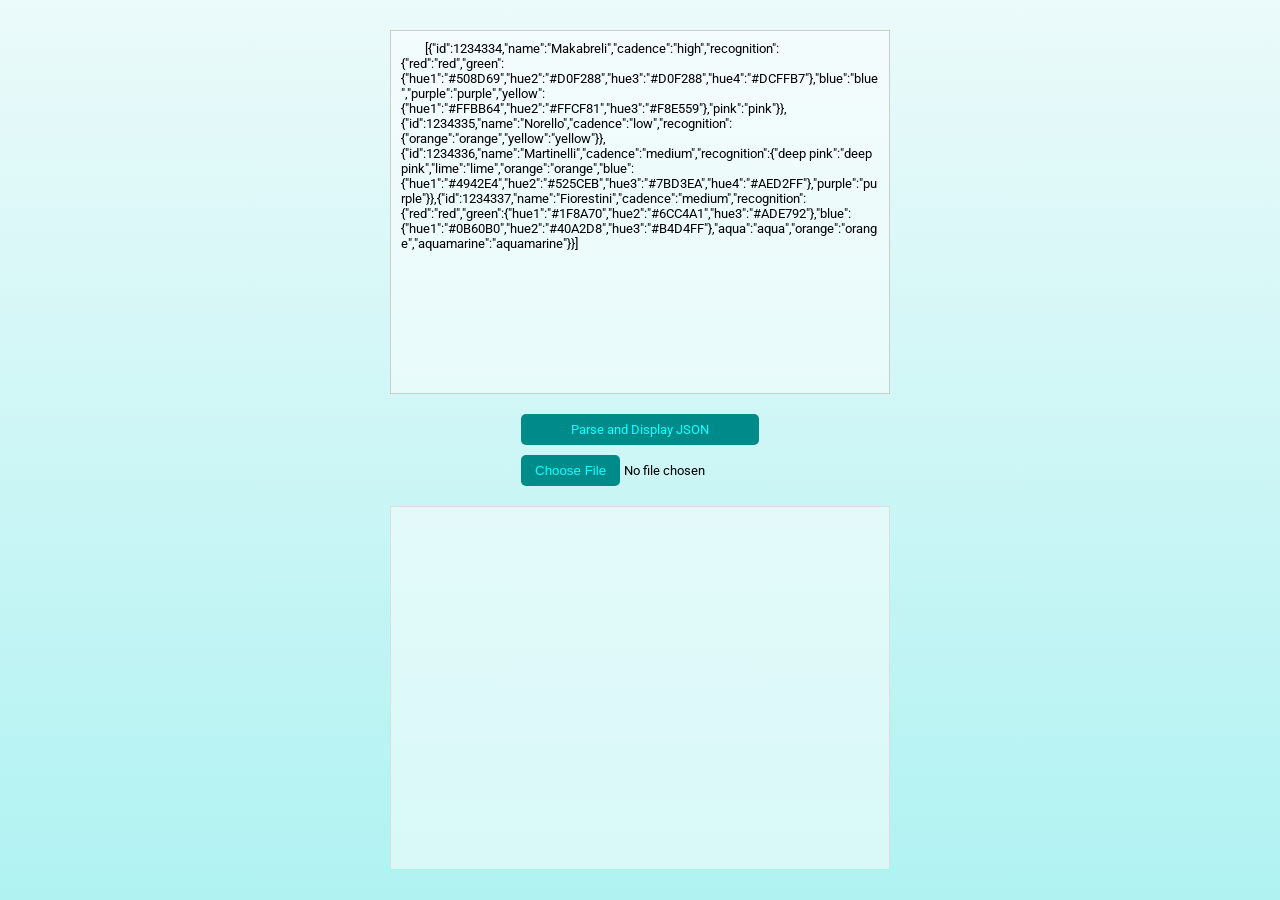
==== index.html @ 87b6f57c "Add files via upload" ====
<!DOCTYPE html>
<html lang="en">
<head>
    <meta charset="UTF-8">
    <meta name="viewport" content="width=device-width, initial-scale=1.0">
    <link rel="stylesheet" href="./style.css">
    <title>JSON Parser App</title>
</head>
<body>
    <textarea id="jsonInput" cols="30" rows="10">
        [{"id":1234334,"name":"Makabreli","cadence":"high","recognition":{"red":"red","green":{"hue1":"#508D69","hue2":"#D0F288","hue3":"#D0F288","hue4":"#DCFFB7"},"blue":"blue","purple":"purple","yellow":{"hue1":"#FFBB64","hue2":"#FFCF81","hue3":"#F8E559"},"pink":"pink"}},{"id":1234335,"name":"Norello","cadence":"low","recognition":{"orange":"orange","yellow":"yellow"}},{"id":1234336,"name":"Martinelli","cadence":"medium","recognition":{"deep pink":"deep pink","lime":"lime","orange":"orange","blue":{"hue1":"#4942E4","hue2":"#525CEB","hue3":"#7BD3EA","hue4":"#AED2FF"},"purple":"purple"}},{"id":1234337,"name":"Fiorestini","cadence":"medium","recognition":{"red":"red","green":{"hue1":"#1F8A70","hue2":"#6CC4A1","hue3":"#ADE792"},"blue":{"hue1":"#0B60B0","hue2":"#40A2D8","hue3":"#B4D4FF"},"aqua":"aqua","orange":"orange","aquamarine":"aquamarine"}}]    </textarea>
    <div class="buttons">
        <button onclick="parseAndDisplayJson()">Parse and Display JSON</button>
        <input type="file" id="fileInput" accept=".json, .txt, ">
    </div>
    <div id="jsonViewer"></div>


    <script src="./script.js"></script>
</body>
</html>
---- style.css ----
@import url('https://fonts.googleapis.com/css2?family=Poppins:ital,wght@0,100;0,200;0,300;0,400;0,600;0,700;0,800;1,100;1,200;1,300&family=Roboto:ital,wght@0,300;0,400;0,500;0,700;0,900;1,400;1,500;1,700&display=swap');

* {
    margin: 0;
    padding: 0;
    box-sizing: border-box;
    outline: none;
    font-family: 'Roboto', sans-serif;
}

body {
    display: flex;
    align-items: center;
    justify-content: center;
    gap: 20px;
    height: 100vh;
    background: linear-gradient(rgb(235, 250, 250), rgb(176, 242, 242));
    background-position: center;
}

textarea {
    width: 500px;
    height: 400px;
    padding: 10px;
    border: 1px solid #ccc;
    resize: none;
    overflow: scroll;
    background: rgba(255, 255, 255, 0.5);
}

.buttons {
    display: flex;
    flex-direction: column;
    gap: 10px;
}

button,
input[type=file]::file-selector-button {
    background: darkcyan;
    color: #1ff;
    border: none;
    padding: 8px 14px;
    cursor: pointer;
    border-radius: 5px;
    transition: background-color 1.3s ease;
}

button:hover,
input[type=file]::file-selector-button:hover {
    background: lime;
    color: rgb(2, 109, 109);
    font-weight: 800;
}

#jsonViewer {
    width: 500px;
    height: 400px;
    line-height: 1.5;
    background: rgba(255, 255, 255, 0.5);
    border: 1px solid #ddd;
    padding: 10px;
    overflow: scroll;
    font-size: 14px;
}

.collapsible {
    cursor: pointer;
    position: relative;
    padding-left: 20px;
}

.collapsible::before {
    content: '▶';
    color: #555;
    display: inline-block;
    position: absolute;
    left: 0;
    top: 0;
    font-size: 14px;
    line-height: 1;
    padding-right: 5px;
}

.collapsible.collapsed::before {
    content: '▼';
}

.hidden {
    display: none;
}

.key {
    color: rgb(2, 109, 109);
    font-weight: bold;
}

.string {
    color: rgb(2, 188, 188);
}

.number {
    color: deeppink;
}

.object {
    margin-left: 15px;
}

.array {
    margin-left: 15px;
}

.unknown {
    color: #555;
}

@media screen and (max-width: 1350px) {
    body {
        flex-direction: column;
        padding: 30px;
    }

}
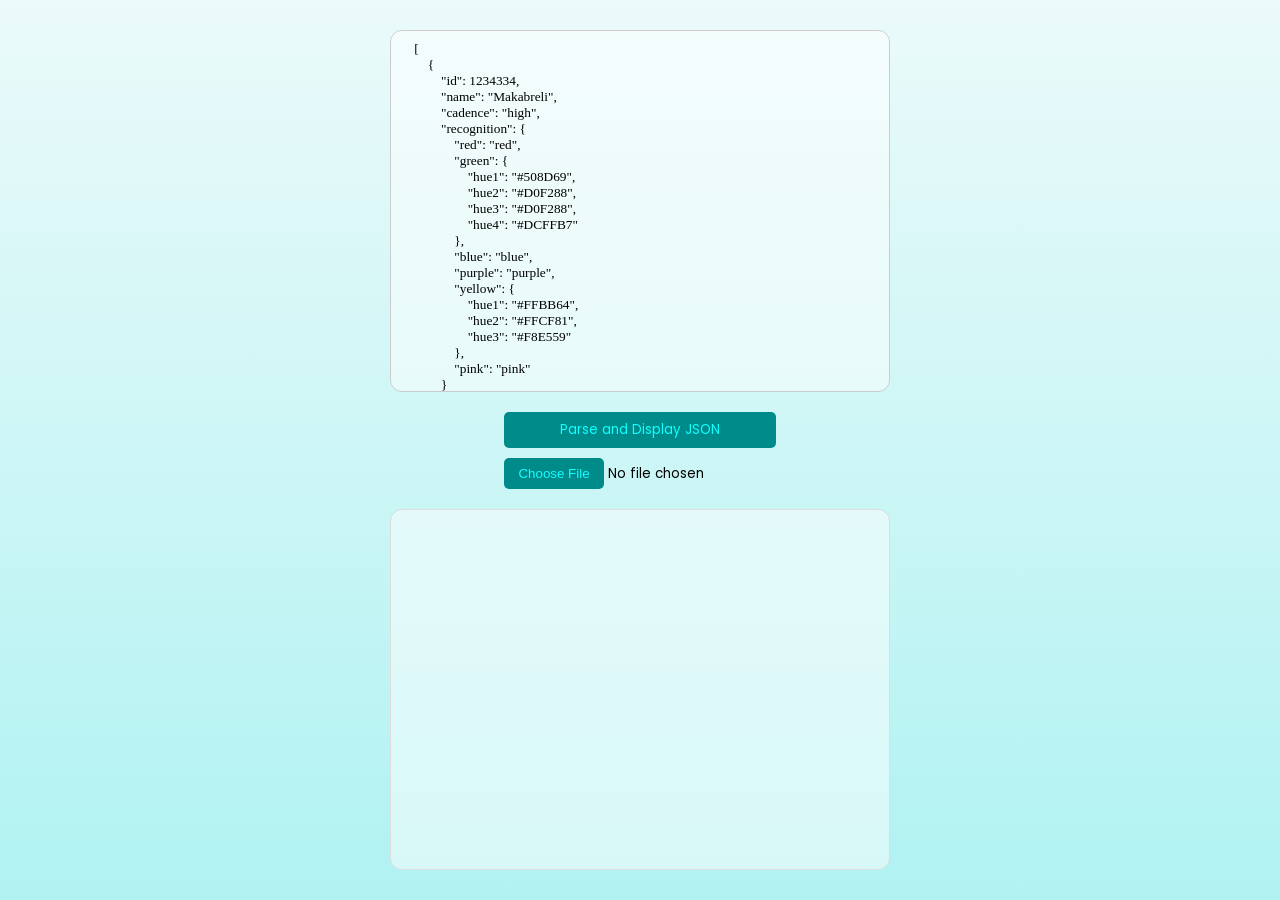
==== commit 398653ed: "Added modifications and README file to codebase" ====
--- a/index.html
+++ b/index.html
@@ -1,4 +1,4 @@
-<!DOCTYPE html>
+    <!DOCTYPE html>
 <html lang="en">
 <head>
     <meta charset="UTF-8">
@@ -8,7 +8,78 @@
 </head>
 <body>
     <textarea id="jsonInput" cols="30" rows="10">
-        [{"id":1234334,"name":"Makabreli","cadence":"high","recognition":{"red":"red","green":{"hue1":"#508D69","hue2":"#D0F288","hue3":"#D0F288","hue4":"#DCFFB7"},"blue":"blue","purple":"purple","yellow":{"hue1":"#FFBB64","hue2":"#FFCF81","hue3":"#F8E559"},"pink":"pink"}},{"id":1234335,"name":"Norello","cadence":"low","recognition":{"orange":"orange","yellow":"yellow"}},{"id":1234336,"name":"Martinelli","cadence":"medium","recognition":{"deep pink":"deep pink","lime":"lime","orange":"orange","blue":{"hue1":"#4942E4","hue2":"#525CEB","hue3":"#7BD3EA","hue4":"#AED2FF"},"purple":"purple"}},{"id":1234337,"name":"Fiorestini","cadence":"medium","recognition":{"red":"red","green":{"hue1":"#1F8A70","hue2":"#6CC4A1","hue3":"#ADE792"},"blue":{"hue1":"#0B60B0","hue2":"#40A2D8","hue3":"#B4D4FF"},"aqua":"aqua","orange":"orange","aquamarine":"aquamarine"}}]    </textarea>
+    [
+        {
+            "id": 1234334,
+            "name": "Makabreli",
+            "cadence": "high",
+            "recognition": {
+                "red": "red",
+                "green": {
+                    "hue1": "#508D69",
+                    "hue2": "#D0F288",
+                    "hue3": "#D0F288",
+                    "hue4": "#DCFFB7"
+                },
+                "blue": "blue",
+                "purple": "purple",
+                "yellow": {
+                    "hue1": "#FFBB64",
+                    "hue2": "#FFCF81",
+                    "hue3": "#F8E559"
+                },
+                "pink": "pink"
+            }
+        },
+        {
+            "id": 1234335,
+            "name": "Norello",
+            "cadence": "low",
+            "recognition": {
+                "orange": "orange",
+                "yellow": "yellow"
+            }
+        },
+        {
+            "id": 1234336,
+            "name": "Martinelli",
+            "cadence": "medium",
+            "recognition": {
+                "deep pink": "deep pink",
+                "lime": "lime",
+                "orange": "orange",
+                "blue": {
+                    "hue1": "#4942E4",
+                    "hue2": "#525CEB",
+                    "hue3": "#7BD3EA",
+                    "hue4": "#AED2FF"
+                },
+                "purple": "purple"
+            }
+        },
+        {
+            "id": 1234337,
+            "name": "Fiorestini",
+            "cadence": "medium",
+            "recognition": {
+                "red": "red",
+                "green": {
+                    "hue1": "#1F8A70",
+                    "hue2": "#6CC4A1",
+                    "hue3": "#ADE792"
+                },
+                "blue": {
+                    "hue1": "#0B60B0",
+                    "hue2": "#40A2D8",
+                    "hue3": "#B4D4FF"
+                },
+                "aqua": "aqua",
+                "orange": "orange",
+                "aquamarine": "aquamarine"
+            }
+        }
+    ]
+    </textarea>
     <div class="buttons">
         <button onclick="parseAndDisplayJson()">Parse and Display JSON</button>
         <input type="file" id="fileInput" accept=".json, .txt, ">
--- a/style.css
+++ b/style.css
@@ -1,123 +1,126 @@
-@import url('https://fonts.googleapis.com/css2?family=Poppins:ital,wght@0,100;0,200;0,300;0,400;0,600;0,700;0,800;1,100;1,200;1,300&family=Roboto:ital,wght@0,300;0,400;0,500;0,700;0,900;1,400;1,500;1,700&display=swap');
+@import url("https://fonts.googleapis.com/css2?family=Poppins:ital,wght@0,100;0,200;0,300;0,400;0,600;0,700;0,800;1,100;1,200;1,300&family=Ubuntu+Sans+Mono:ital,wght@0,400..700;1,400..700&display=swap");
 
 * {
-    margin: 0;
-    padding: 0;
-    box-sizing: border-box;
-    outline: none;
-    font-family: 'Roboto', sans-serif;
+  margin: 0;
+  padding: 0;
+  box-sizing: border-box;
+  outline: none;
+  font-family: "Poppins";
 }
 
 body {
-    display: flex;
-    align-items: center;
-    justify-content: center;
-    gap: 20px;
-    height: 100vh;
-    background: linear-gradient(rgb(235, 250, 250), rgb(176, 242, 242));
-    background-position: center;
+  display: flex;
+  align-items: center;
+  justify-content: center;
+  gap: 20px;
+  height: 100vh;
+  background: linear-gradient(rgb(235, 250, 250), rgb(176, 242, 242));
+  background-position: center;
 }
 
 textarea {
-    width: 500px;
-    height: 400px;
-    padding: 10px;
-    border: 1px solid #ccc;
-    resize: none;
-    overflow: scroll;
-    background: rgba(255, 255, 255, 0.5);
+  width: 500px;
+  height: 400px;
+  padding: 10px;
+  border: 1px solid #ccc;
+  resize: none;
+  overflow: scroll;
+  background: rgba(255, 255, 255, 0.5);
+  font-family: "Ubuntu Sans Mono";
+  border-radius: 12px;
 }
 
 .buttons {
-    display: flex;
-    flex-direction: column;
-    gap: 10px;
+  display: flex;
+  flex-direction: column;
+  gap: 10px;
 }
 
 button,
-input[type=file]::file-selector-button {
-    background: darkcyan;
-    color: #1ff;
-    border: none;
-    padding: 8px 14px;
-    cursor: pointer;
-    border-radius: 5px;
-    transition: background-color 1.3s ease;
+input[type="file"]::file-selector-button {
+  min-width: 100px;
+  background: darkcyan;
+  color: #1ff;
+  border: none;
+  padding: 8px 14px;
+  cursor: pointer;
+  border-radius: 5px;
+  transition: all 0.3s ease;
 }
 
 button:hover,
-input[type=file]::file-selector-button:hover {
-    background: lime;
-    color: rgb(2, 109, 109);
-    font-weight: 800;
+input[type="file"]::file-selector-button:hover {
+  background: lime;
+  color: rgb(2, 109, 109);
+  font-weight: 800;
 }
 
 #jsonViewer {
-    width: 500px;
-    height: 400px;
-    line-height: 1.5;
-    background: rgba(255, 255, 255, 0.5);
-    border: 1px solid #ddd;
-    padding: 10px;
-    overflow: scroll;
-    font-size: 14px;
+  width: 500px;
+  height: 400px;
+  line-height: 1.5;
+  background: rgba(255, 255, 255, 0.5);
+  border: 1px solid #ddd;
+  padding: 10px;
+  overflow: scroll;
+  font-size: 14px;
+  border-radius: 12px;
 }
 
 .collapsible {
-    cursor: pointer;
-    position: relative;
-    padding-left: 20px;
+  cursor: pointer;
+  position: relative;
+  padding-left: 20px;
 }
 
 .collapsible::before {
-    content: '▶';
-    color: #555;
-    display: inline-block;
-    position: absolute;
-    left: 0;
-    top: 0;
-    font-size: 14px;
-    line-height: 1;
-    padding-right: 5px;
+  content: "▶";
+  color: #555;
+  display: inline-block;
+  position: absolute;
+  left: 0;
+  top: 0;
+  font-size: 14px;
+  line-height: 1;
+  padding-right: 5px;
 }
 
 .collapsible.collapsed::before {
-    content: '▼';
+  content: "▼";
 }
 
 .hidden {
-    display: none;
+  display: none;
 }
 
 .key {
-    color: rgb(2, 109, 109);
-    font-weight: bold;
+  color: rgb(2, 109, 109);
+  font-weight: bold;
 }
 
 .string {
-    color: rgb(2, 188, 188);
+  color: rgb(2, 188, 188);
 }
 
 .number {
-    color: deeppink;
+  color: deeppink;
 }
 
 .object {
-    margin-left: 15px;
+  margin-left: 15px;
 }
 
 .array {
-    margin-left: 15px;
+  margin-left: 15px;
 }
 
 .unknown {
-    color: #555;
+  color: #555;
 }
 
 @media screen and (max-width: 1350px) {
-    body {
-        flex-direction: column;
-        padding: 30px;
-    }
-
-}+  body {
+    flex-direction: column;
+    padding: 30px;
+  }
+}
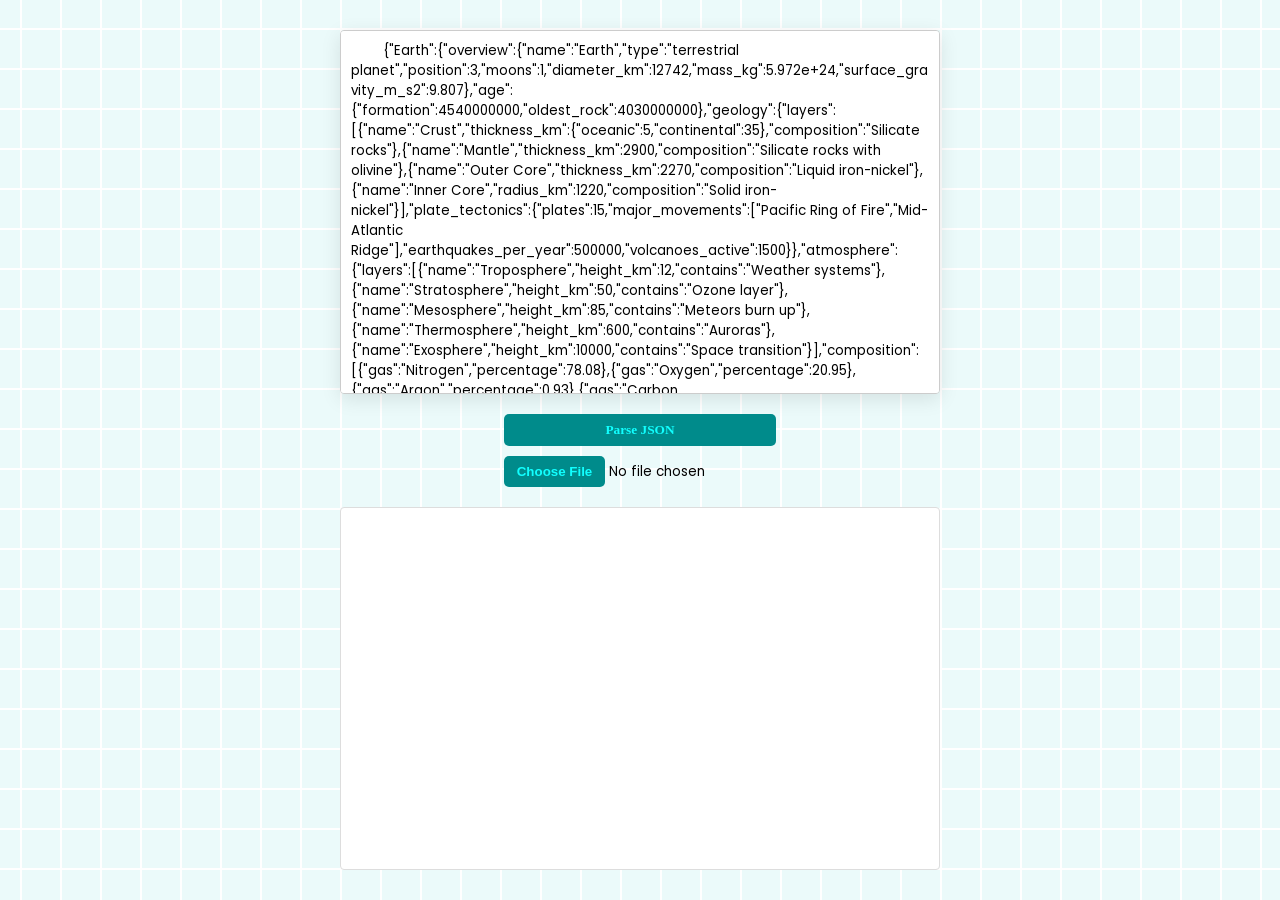
==== commit 78bcf06b: "Modified and updated code, stylesheet, and instructions." ====
--- a/index.html
+++ b/index.html
@@ -8,80 +8,10 @@
 </head>
 <body>
     <textarea id="jsonInput" cols="30" rows="10">
-    [
-        {
-            "id": 1234334,
-            "name": "Makabreli",
-            "cadence": "high",
-            "recognition": {
-                "red": "red",
-                "green": {
-                    "hue1": "#508D69",
-                    "hue2": "#D0F288",
-                    "hue3": "#D0F288",
-                    "hue4": "#DCFFB7"
-                },
-                "blue": "blue",
-                "purple": "purple",
-                "yellow": {
-                    "hue1": "#FFBB64",
-                    "hue2": "#FFCF81",
-                    "hue3": "#F8E559"
-                },
-                "pink": "pink"
-            }
-        },
-        {
-            "id": 1234335,
-            "name": "Norello",
-            "cadence": "low",
-            "recognition": {
-                "orange": "orange",
-                "yellow": "yellow"
-            }
-        },
-        {
-            "id": 1234336,
-            "name": "Martinelli",
-            "cadence": "medium",
-            "recognition": {
-                "deep pink": "deep pink",
-                "lime": "lime",
-                "orange": "orange",
-                "blue": {
-                    "hue1": "#4942E4",
-                    "hue2": "#525CEB",
-                    "hue3": "#7BD3EA",
-                    "hue4": "#AED2FF"
-                },
-                "purple": "purple"
-            }
-        },
-        {
-            "id": 1234337,
-            "name": "Fiorestini",
-            "cadence": "medium",
-            "recognition": {
-                "red": "red",
-                "green": {
-                    "hue1": "#1F8A70",
-                    "hue2": "#6CC4A1",
-                    "hue3": "#ADE792"
-                },
-                "blue": {
-                    "hue1": "#0B60B0",
-                    "hue2": "#40A2D8",
-                    "hue3": "#B4D4FF"
-                },
-                "aqua": "aqua",
-                "orange": "orange",
-                "aquamarine": "aquamarine"
-            }
-        }
-    ]
+        {"Earth":{"overview":{"name":"Earth","type":"terrestrial planet","position":3,"moons":1,"diameter_km":12742,"mass_kg":5.972e+24,"surface_gravity_m_s2":9.807},"age":{"formation":4540000000,"oldest_rock":4030000000},"geology":{"layers":[{"name":"Crust","thickness_km":{"oceanic":5,"continental":35},"composition":"Silicate rocks"},{"name":"Mantle","thickness_km":2900,"composition":"Silicate rocks with olivine"},{"name":"Outer Core","thickness_km":2270,"composition":"Liquid iron-nickel"},{"name":"Inner Core","radius_km":1220,"composition":"Solid iron-nickel"}],"plate_tectonics":{"plates":15,"major_movements":["Pacific Ring of Fire","Mid-Atlantic Ridge"],"earthquakes_per_year":500000,"volcanoes_active":1500}},"atmosphere":{"layers":[{"name":"Troposphere","height_km":12,"contains":"Weather systems"},{"name":"Stratosphere","height_km":50,"contains":"Ozone layer"},{"name":"Mesosphere","height_km":85,"contains":"Meteors burn up"},{"name":"Thermosphere","height_km":600,"contains":"Auroras"},{"name":"Exosphere","height_km":10000,"contains":"Space transition"}],"composition":[{"gas":"Nitrogen","percentage":78.08},{"gas":"Oxygen","percentage":20.95},{"gas":"Argon","percentage":0.93},{"gas":"Carbon Dioxide","percentage":0.04}],"pressure_sea_level_kPa":101.325,"temperature_range_C":{"min":-89.2,"max":56.7}},"hydrosphere":{"oceans":5,"coverage_percentage":70.8,"total_volume_km3":1332000000,"salinity_ppt":3.5,"deepest_point":{"name":"Mariana Trench","depth_m":10984,"location":"Pacific Ocean"},"freshwater_distribution":[{"type":"Glaciers/Ice caps","percentage":68.7},{"type":"Groundwater","percentage":30.1},{"type":"Surface water","percentage":1.2}]},"biosphere":{"life_zones":[{"name":"Hydrothermal vents","depth_m":4000,"temperature_C":400,"unique":"Extremophiles"},{"name":"Hadley Cells","type":"desert","animals":"Camel, Fennec fox"},{"name":"Rainforests","biodiversity":"50% of species","animals":["Jaguar","Anaconda","Macaw"]}],"species_count":{"total":8700000,"known":1200000,"insects":1000000},"oldest_tree":{"name":"Pando","age_years":80000,"location":"Utah, USA"}},"human_impact":{"population":8000000000,"cities_underwater_risk":570,"co2_emissions_gt":36.8,"deforestation_rate_ha_year":10000000,"space_debris_objects":36000},"records":{"fastest_wind_kmh":407,"hottest_temp_C":56.7,"coldest_temp_C":-89.2,"largest_lake":{"name":"Caspian Sea","area_km2":371000},"longest_river":{"name":"Nile","length_km":6650},"tallest_mountain":{"name":"Mount Everest","height_m":8848}},"space":{"distance_sun_km":149600000,"orbital_period_days":365.256,"rotation_period_hours":23.934,"escape_velocity_km_s":11.186,"magnetic_field":{"strength_tesla":0.000025,"protects_from":"Solar wind"},"nearest_star":{"name":"Proxima Centauri","distance_ly":4.24}},"fun_facts":[{"fact":"Earth's rotation is slowing by 1.7ms per century","cause":"Tidal friction"},{"fact":"A day was 21 hours long 620 million years ago","implication":"Shorter days, more years per orbit"},{"fact":"Lightning strikes Earth 100 times per second","energy":"5 billion joules per bolt"},{"fact":"Earth's core is as hot as the Sun's surface","temperature":"6000°C"},{"fact":"Oceans produce 70% of Earth's oxygen","source":"Phytoplankton"},{"fact":"Mount Everest grows 4mm per year","cause":"Plate tectonics"},{"fact":"Earth has over 1.4 billion cubic km of water","equivalent":"Cover land 2.7km deep"},{"fact":"The Sahara Desert was once a lush rainforest","period":"11,000 years ago"},{"fact":"Earth's hum is caused by ocean waves","frequency":"2.5 millihertz"},{"fact":"Diamonds rain in the mantle at 200km depth","pressure":"6 GPa"}]}} 
     </textarea>
     <div class="buttons">
-        <button onclick="parseAndDisplayJson()">Parse and Display JSON</button>
+        <button onclick="parseAndDisplayJson()">Parse JSON</button>
         <input type="file" id="fileInput" accept=".json, .txt, ">
     </div>
     <div id="jsonViewer"></div>
--- a/style.css
+++ b/style.css
@@ -12,22 +12,29 @@
   display: flex;
   align-items: center;
   justify-content: center;
+  background: rgba(235, 250, 250);
+  background-image: 
+    linear-gradient(to top, #fff 2px, transparent 2px),
+    linear-gradient(to right, #fff 2px, transparent 2px);
+  background-size: 40px 40px;
   gap: 20px;
   height: 100vh;
-  background: linear-gradient(rgb(235, 250, 250), rgb(176, 242, 242));
   background-position: center;
 }
 
 textarea {
-  width: 500px;
-  height: 400px;
+  width: 600px;
+  height: 450px;
   padding: 10px;
   border: 1px solid #ccc;
+  border-radius: 4px;
+  box-shadow: 0 5px 20px rgba(0,0, 0, 0.1);
   resize: none;
   overflow: scroll;
-  background: rgba(255, 255, 255, 0.5);
-  font-family: "Ubuntu Sans Mono";
-  border-radius: 12px;
+}
+
+textarea:hover {
+  box-shadow: none;
 }
 
 .buttons {
@@ -38,33 +45,34 @@
 
 button,
 input[type="file"]::file-selector-button {
-  min-width: 100px;
   background: darkcyan;
   color: #1ff;
   border: none;
-  padding: 8px 14px;
+  padding: 8px 0px;
   cursor: pointer;
   border-radius: 5px;
-  transition: all 0.3s ease;
+  font-weight: 700;
+  transition: background-color 0.3s ease;
+}
+input[type="file"]::file-selector-button {
+  width: 101px;
 }
 
 button:hover,
 input[type="file"]::file-selector-button:hover {
-  background: lime;
-  color: rgb(2, 109, 109);
-  font-weight: 800;
+  background: rgb(10, 107, 120);
 }
 
 #jsonViewer {
-  width: 500px;
-  height: 400px;
+  width: 600px;
+  height: 450px;
   line-height: 1.5;
-  background: rgba(255, 255, 255, 0.5);
+  background: #fff;
   border: 1px solid #ddd;
+  border-radius: 4px;
   padding: 10px;
   overflow: scroll;
   font-size: 14px;
-  border-radius: 12px;
 }
 
 .collapsible {
@@ -123,4 +131,4 @@
     flex-direction: column;
     padding: 30px;
   }
-}
+}
